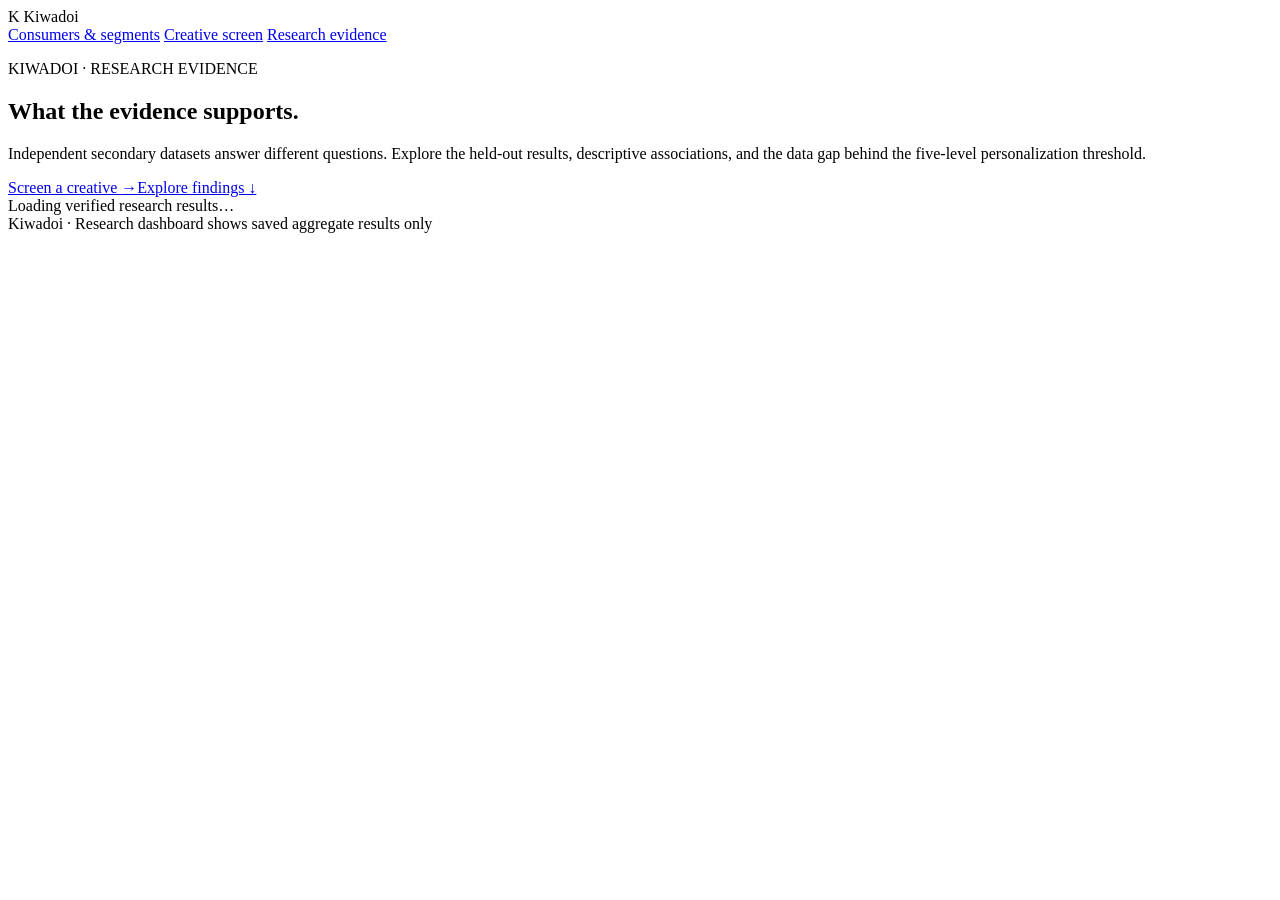
==== web/research.html @ 5182702b "Rebrand UI and simplify score guide" ====
<!doctype html>
<html lang="en">
<head>
  <meta charset="utf-8">
  <meta name="viewport" content="width=device-width, initial-scale=1">
  <meta name="color-scheme" content="light dark">
  <title>Kiwadoi · Research evidence</title>
  <link rel="stylesheet" href="/app.css">
  <script src="/research.js" defer></script>
</head>
<body>
  <div class="page-shell">
    <header class="site-header">
      <div class="brand" aria-label="Kiwadoi research evidence">
        <span class="brand-mark" aria-hidden="true">K</span>
        <span class="brand-name">Kiwadoi</span>
      </div>
      <nav class="header-nav" aria-label="Main navigation"><a class="header-link" href="/simulation">Consumers & segments</a>
        <a class="header-link" href="/">Creative screen</a>
        <a class="header-link current" href="/research" aria-current="page">Research evidence</a>
      </nav>
    </header>

    <main class="research-page">
      <section class="research-hero" aria-labelledby="research-title">
        <p class="eyebrow">KIWADOI · RESEARCH EVIDENCE</p>
        <h1 id="research-title">What the evidence supports.</h1>
        <p>Independent secondary datasets answer different questions. Explore the held-out results, descriptive associations, and the data gap behind the five-level personalization threshold.</p>
        <div class="hero-actions"><a class="primary-link" href="/">Screen a creative <span aria-hidden="true">→</span></a><a class="secondary-link" href="#engagement">Explore findings ↓</a></div>
      </section>

      <div id="dashboard-loading" class="dashboard-message" role="status">Loading verified research results…</div>
      <div id="dashboard-error" class="dashboard-message dashboard-error" role="alert" hidden></div>
      <div id="dashboard-content" hidden>
        <aside class="research-notice"><strong>Research and product use different evidence.</strong><span>The marketer screen uses visible text cues. It does not run the survey or Criteo models on an uploaded ad.</span></aside>
        <nav class="section-nav" aria-label="Research sections"><a href="#engagement">Engagement</a><a href="#intrusiveness">Intrusiveness</a><a href="#privacy">Privacy & trust</a><a href="#threshold">Threshold</a></nav>

        <section id="engagement" class="research-section" aria-labelledby="engagement-title">
          <div class="section-heading"><div><p class="eyebrow">01 · PREDICTIVE BENCHMARKS</p><h2 id="engagement-title">Engagement research</h2></div><span class="evidence-tag">Separate datasets</span></div>
          <p class="section-intro">These models predict recorded actions or visits. Neither dataset contains a direct intrusiveness response.</p>
          <div class="research-grid">
            <article class="research-card">
              <div class="card-heading"><span class="card-icon">U</span><div><h3>Original campaign events</h3><p>Click versus other recorded actions</p></div></div>
              <p class="card-source">Source: <code>results/baseline.json</code> · <a href="https://zenodo.org/records/15717451" target="_blank" rel="noopener noreferrer">Dataset record ↗</a></p>
              <p class="card-context"><strong id="upad-n">—</strong> user-disjoint holdout actions. This is conditional action classification, not click-through rate.</p>
              <table><caption>Held-out comparison</caption><thead><tr><th>Model</th><th>ROC-AUC</th><th>Brier ↓</th></tr></thead><tbody><tr><td>Constant</td><td id="upad-base-auc">—</td><td id="upad-base-brier">—</td></tr><tr><td>Logistic</td><td id="upad-model-auc">—</td><td id="upad-model-brier">—</td></tr></tbody></table>
              <p class="card-limit">No predictive gain over the constant baseline; no intrusion labels or assigned personalization levels.</p>
            </article>
            <article class="research-card">
              <div class="card-heading"><span class="card-icon">C</span><div><h3>Criteo uplift benchmark</h3><p>Binary ad treatment and visit outcome</p></div></div>
              <p class="card-source">Sources: <code>results/criteo_visit_uplift_v3.json</code> + validation v3 · <a href="https://huggingface.co/datasets/criteo/criteo-uplift" target="_blank" rel="noopener noreferrer">Dataset record ↗</a></p>
              <p class="card-context"><strong id="criteo-n">—</strong> exact-feature-vector-disjoint holdout rows; no user ID is available.</p>
              <table><caption>Held-out visit prediction</caption><thead><tr><th>Arm</th><th>Constant Brier ↓</th><th>Logistic Brier ↓</th></tr></thead><tbody><tr><td>Control</td><td id="criteo-c-base">—</td><td id="criteo-c-model">—</td></tr><tr><td>Treated</td><td id="criteo-t-base">—</td><td id="criteo-t-model">—</td></tr></tbody></table>
              <p class="metric-line">Uplift ranking gain <strong id="criteo-auuc">—</strong> <span id="criteo-ci"></span></p>
              <p class="card-limit">The gain interval spans zero. Binary treatment, anonymized features, and visits do not establish a five-level intrusion threshold.</p>
            </article>
          </div>
        </section>

        <section id="intrusiveness" class="research-section" aria-labelledby="intrusion-title">
          <div class="section-heading"><div><p class="eyebrow">02 · SURVEY RESEARCH</p><h2 id="intrusion-title">General-ad intrusiveness</h2></div><span class="evidence-tag experimental">Experimental</span></div>
          <p class="section-intro">These are respondent questionnaire ratings of ads in general. The two surveys differ in context, scale and predictors, and neither rates a creative uploaded to the app.</p>
          <div class="research-grid">
            <article class="research-card">
              <div class="card-heading"><span class="card-icon">R</span><div><h3>Romano–Han survey</h3><p>Six direct intrusion items · 1–7 scale</p></div></div>
              <p class="card-source">Sources: <code>results/survey_phase_v1.json</code>, v2 and v3 uncertainty · <a href="https://data.mendeley.com/datasets/zcp5httw5c/1" target="_blank" rel="noopener noreferrer">Dataset record ↗</a></p>
              <p class="card-context"><strong id="survey-n">—</strong> respondents; <span id="survey-test-n">—</span> held out. The holdout has been examined across phases.</p>
              <table><caption>Held-out mean absolute error (lower is better)</caption><thead><tr><th>Model</th><th>MAE ↓</th><th>High ratings predicted below 5</th></tr></thead><tbody><tr><td>Training-mean baseline</td><td id="survey-base">—</td><td>—</td></tr><tr><td>V1 ridge</td><td id="survey-v1">—</td><td id="survey-v1-high">—</td></tr><tr><td>V2 ridge</td><td id="survey-v2">—</td><td id="survey-v2-high">—</td></tr></tbody></table>
              <p class="metric-line">Privacy/intrusion Pearson <strong id="survey-overlap">—</strong></p>
              <p class="card-limit">V2's small average gain has an interval including zero. Same-wave privacy answers overlap with the target; V2 gives more false reassurance at the high boundary.</p>
            </article>
            <article class="research-card">
              <div class="card-heading"><span class="card-icon">I</span><div><h3>Independent web-ad survey</h3><p>General intrusion · −3 to +3 scale</p></div></div>
              <p class="card-source">Source: <code>results/ad_blockers_intrusion_v1.json</code> · <a href="https://data.mendeley.com/datasets/89nk3kp8tg/1" target="_blank" rel="noopener noreferrer">Dataset record ↗</a></p>
              <p class="card-context"><strong id="independent-n">—</strong> respondents; <span id="independent-test-n">—</span> held out.</p>
              <table><caption>Within-source held-out comparison</caption><thead><tr><th>Model</th><th>MAE ↓</th></tr></thead><tbody><tr><td>Training-mean baseline</td><td id="independent-base">—</td></tr><tr><td>Selected ridge</td><td id="independent-model">—</td></tr></tbody></table>
              <p class="metric-line">Negative-intrusion subgroup: <strong id="independent-negative">—</strong> MAE across <span id="independent-negative-n">—</span> people</p>
              <p class="card-limit">This is a separate benchmark, not an external validation of Romano–Han coefficients. Low-response errors remain large.</p>
            </article>
          </div>
          <div class="research-callout"><strong>Uncertainty matters</strong><span>V3's 90% two-sided interval covered <b id="interval-overall">—</b> held-out responses overall, but only <b id="interval-low">—</b> below-neutral responses. Its upper bound fell below 5 for <b id="interval-high">—</b> genuinely high-intrusion responses. This reused holdout is not a deployment guarantee.</span></div>
        </section>

        <section id="privacy" class="research-section" aria-labelledby="privacy-title">
          <div class="section-heading"><div><p class="eyebrow">03 · DESCRIPTIVE STUDIES</p><h2 id="privacy-title">Privacy, trust and perceived personalization</h2></div><span class="evidence-tag descriptive">Associations only</span></div>
          <p class="section-intro">The survey populations are unrelated. Correlations below describe responses within each source; they are not causal effects or ad-intrusion scores.</p>
          <div class="research-grid">
            <article class="research-card"><div class="card-heading"><span class="card-icon">V</span><div><h3>Vietnam online-market survey</h3><p>Privacy practices, trust and purchase intention</p></div></div><p class="card-source">Source: <code>results/vietnam_privacy_trust_v1.json</code> · <a href="https://data.mendeley.com/datasets/2x8xnfbsfd/2" target="_blank" rel="noopener noreferrer">Dataset record ↗</a></p><p class="feature-metric"><strong id="vietnam-rho">—</strong><span>Spearman rho: online trust / stated purchase intention</span></p><p class="card-context"><span id="vietnam-n">—</span> selected respondents; row-bootstrap interval <span id="vietnam-ci">—</span>.</p><p class="card-limit">No ad exposure or direct intrusion item. Screening questions select privacy-concerned online purchasers; do not generalize to all consumers.</p></article>
            <article class="research-card"><div class="card-heading"><span class="card-icon">G</span><div><h3>Gen Z personalized-ad survey</h3><p>Perceived tailoring, privacy and purchase reaction</p></div></div><p class="card-source">Source: <code>results/survey_phase_v1.json</code> · Gen Z audit · <a href="https://data.mendeley.com/datasets/czgx8b793m/1" target="_blank" rel="noopener noreferrer">Dataset record ↗</a></p><p class="feature-metric"><strong id="genz-rho">—</strong><span>Spearman rho: perceived personalization / privacy concern</span></p><p class="card-context"><span id="genz-n">—</span> self-report records. Personalization / purchase-reaction rho: <span id="genz-purchase">—</span>.</p><p class="card-limit">No assigned treatment or direct intrusion rating. Click/purchase code direction and some birth-year metadata require caution.</p></article>
          </div>
        </section>

        <section id="threshold" class="research-section" aria-labelledby="threshold-title">
          <div class="section-heading"><div><p class="eyebrow">04 · BROADER RESEARCH OBJECTIVE</p><h2 id="threshold-title">Five-level personalization threshold</h2></div><span id="threshold-badge" class="evidence-tag unsupported">Insufficient evidence</span></div>
          <p class="section-intro">The levels are a conceptual decision framework. The available secondary data do not measure valid engagement and direct intrusion responses at every level on the same exposure.</p>
          <ol id="level-list" class="level-list"></ol>
          <div class="research-callout threshold-callout"><strong>Current decision: <span id="threshold-value">—</span></strong><span id="threshold-reason">—</span><span>Needed for validation: direct intrusion labels, engagement outcomes, per-level exposure variation and held-out validation on compatible records. No level is recommended.</span></div>
        </section>
      </div>
    </main>
    <footer>Kiwadoi · Research dashboard shows saved aggregate results only</footer>
  </div>
</body>
</html>
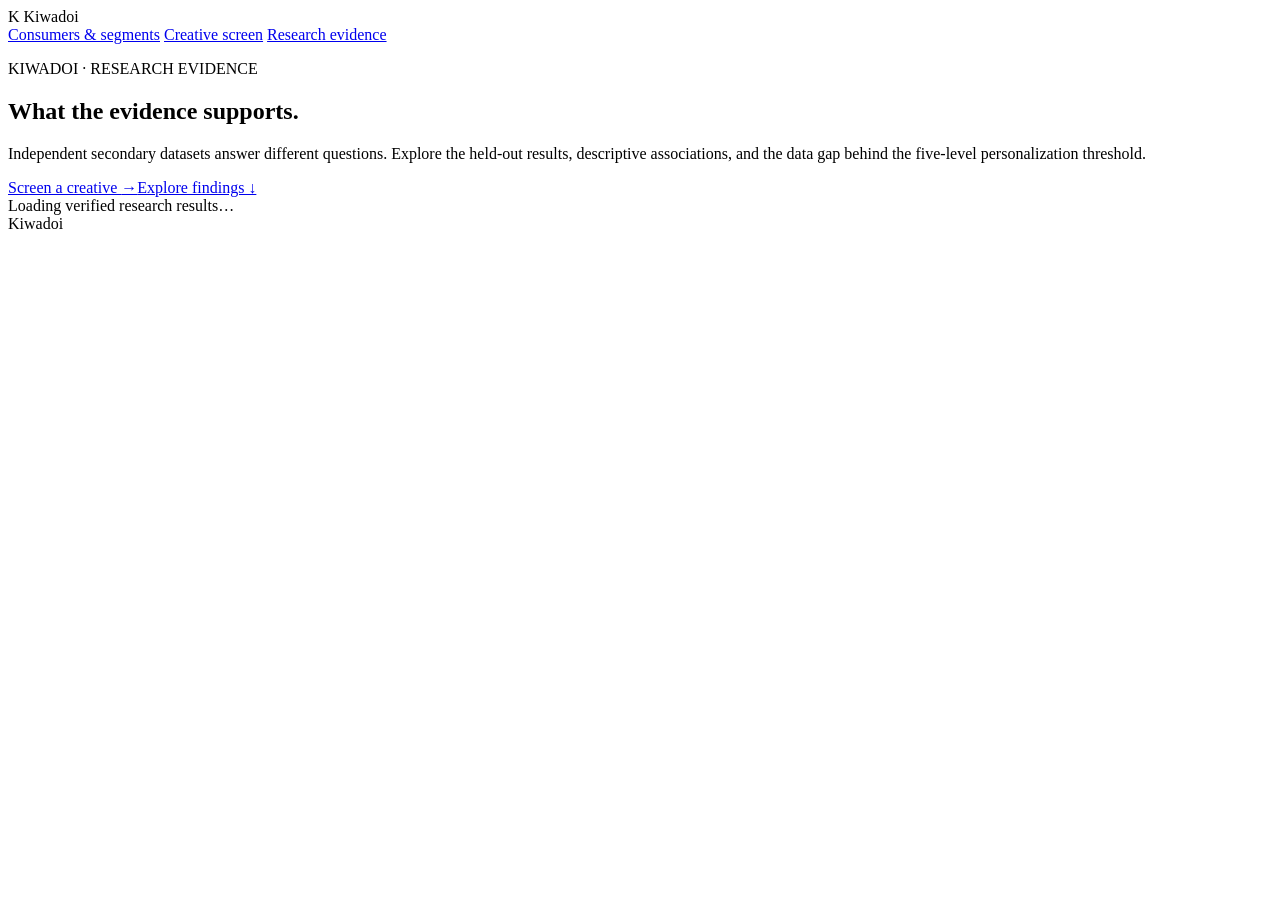
==== commit 794560ce: "Use Kiwadoi-only page footers" ====
--- a/web/research.html
+++ b/web/research.html
@@ -98,7 +98,7 @@
         </section>
       </div>
     </main>
-    <footer>Kiwadoi · Research dashboard shows saved aggregate results only</footer>
+    <footer>Kiwadoi</footer>
   </div>
 </body>
 </html>
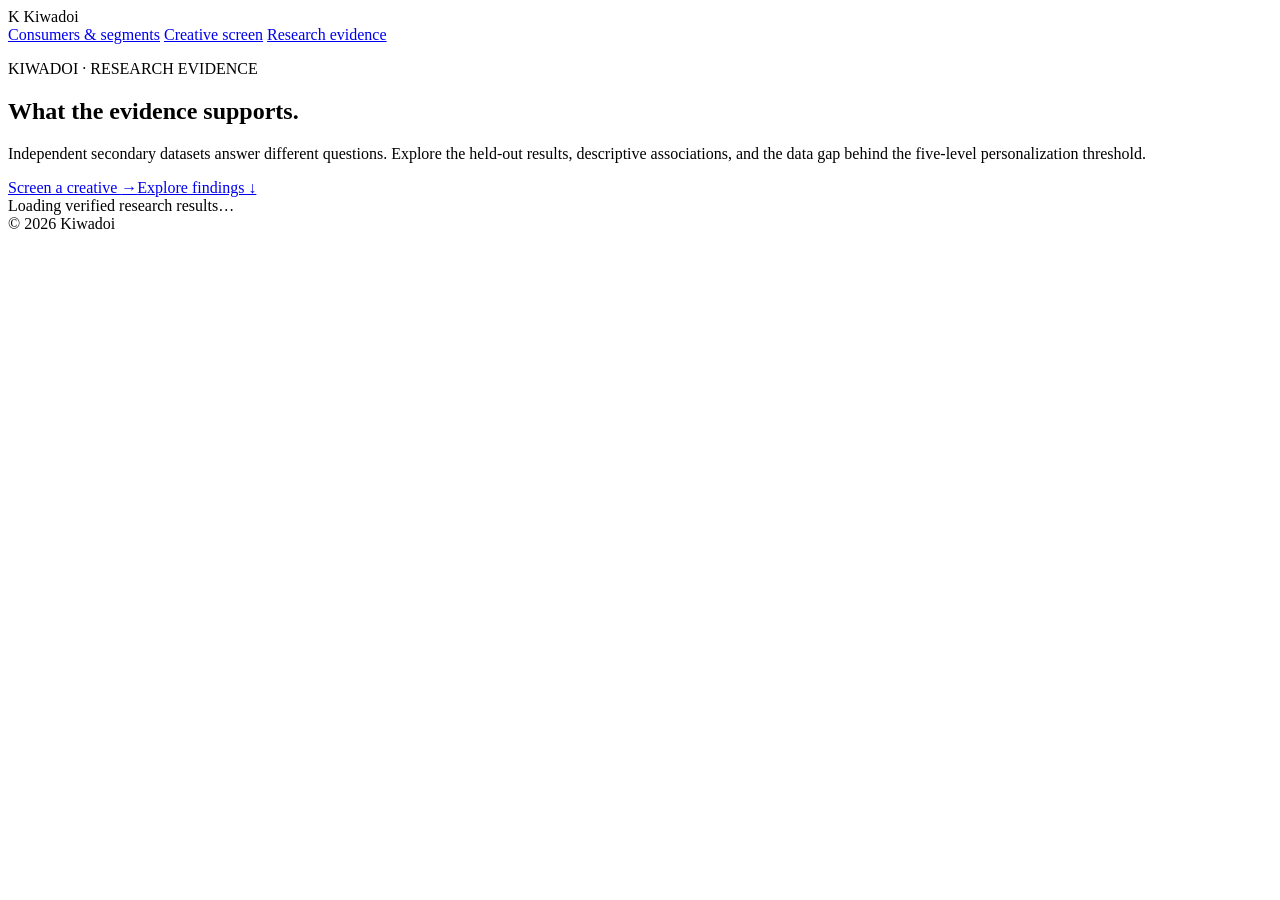
==== commit 751a6181: "Add Kiwadoi copyright footer" ====
--- a/web/research.html
+++ b/web/research.html
@@ -98,7 +98,7 @@
         </section>
       </div>
     </main>
-    <footer>Kiwadoi</footer>
+    <footer>© 2026 Kiwadoi</footer>
   </div>
 </body>
 </html>
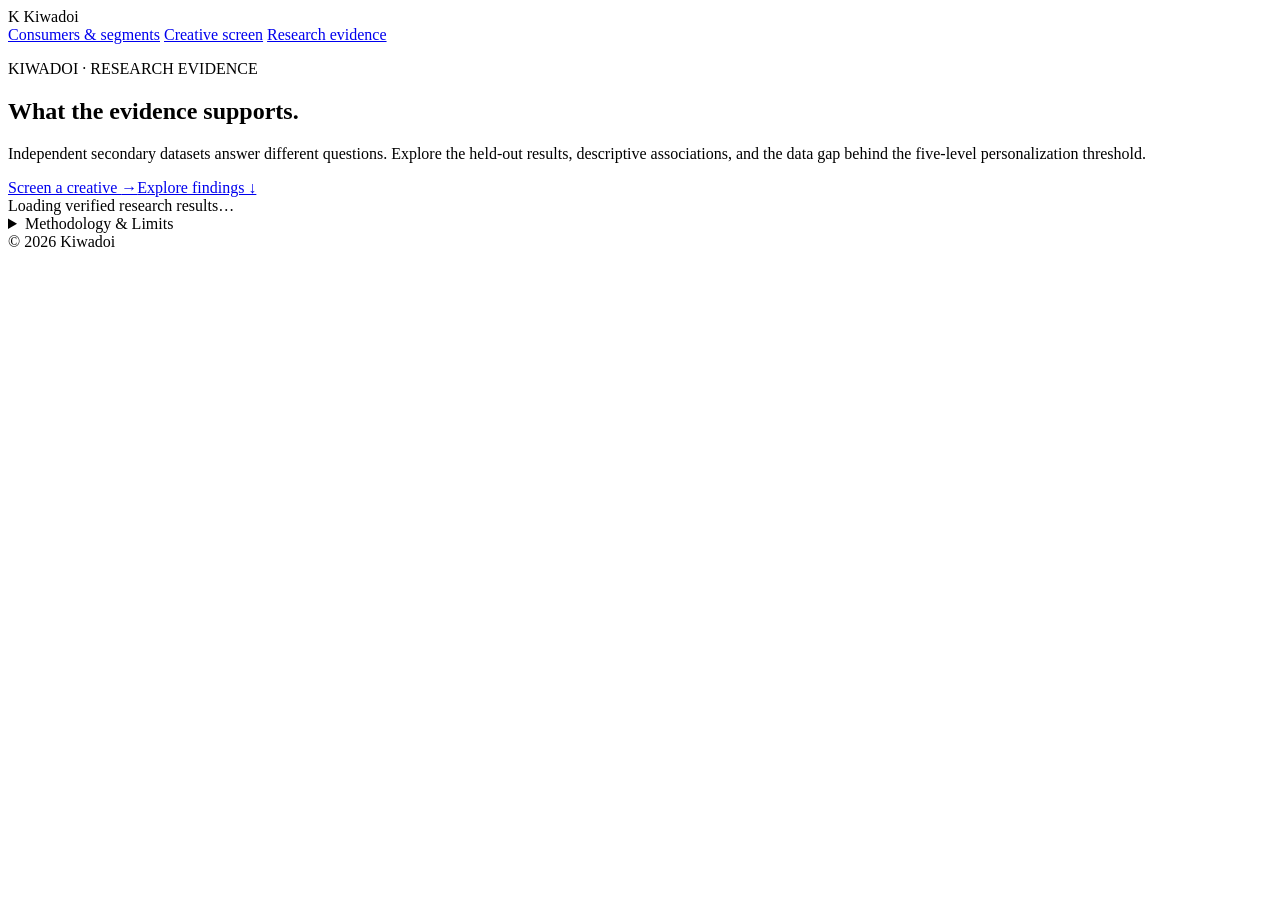
==== commit bf87de03: "Improve sample ad onboarding and methodology context" ====
--- a/web/research.html
+++ b/web/research.html
@@ -37,14 +37,15 @@
 
         <section id="engagement" class="research-section" aria-labelledby="engagement-title">
           <div class="section-heading"><div><p class="eyebrow">01 · PREDICTIVE BENCHMARKS</p><h2 id="engagement-title">Engagement research</h2></div><span class="evidence-tag">Separate datasets</span></div>
-          <p class="section-intro">These models predict recorded actions or visits. Neither dataset contains a direct intrusiveness response.</p>
+          <p class="section-intro">Two secondary datasets model recorded actions and visits.</p>
+          <p class="research-takeaway"><strong>What this means:</strong> The click/action and visit benchmarks do not contain direct intrusion labels, so they cannot validate how intrusive a personalized ad feels.</p>
           <div class="research-grid">
             <article class="research-card">
               <div class="card-heading"><span class="card-icon">U</span><div><h3>Original campaign events</h3><p>Click versus other recorded actions</p></div></div>
               <p class="card-source">Source: <code>results/baseline.json</code> · <a href="https://zenodo.org/records/15717451" target="_blank" rel="noopener noreferrer">Dataset record ↗</a></p>
               <p class="card-context"><strong id="upad-n">—</strong> user-disjoint holdout actions. This is conditional action classification, not click-through rate.</p>
               <table><caption>Held-out comparison</caption><thead><tr><th>Model</th><th>ROC-AUC</th><th>Brier ↓</th></tr></thead><tbody><tr><td>Constant</td><td id="upad-base-auc">—</td><td id="upad-base-brier">—</td></tr><tr><td>Logistic</td><td id="upad-model-auc">—</td><td id="upad-model-brier">—</td></tr></tbody></table>
-              <p class="card-limit">No predictive gain over the constant baseline; no intrusion labels or assigned personalization levels.</p>
+              <p class="card-limit">No gain over the constant baseline; the dataset has no intrusion labels.</p>
             </article>
             <article class="research-card">
               <div class="card-heading"><span class="card-icon">C</span><div><h3>Criteo uplift benchmark</h3><p>Binary ad treatment and visit outcome</p></div></div>
@@ -52,14 +53,15 @@
               <p class="card-context"><strong id="criteo-n">—</strong> exact-feature-vector-disjoint holdout rows; no user ID is available.</p>
               <table><caption>Held-out visit prediction</caption><thead><tr><th>Arm</th><th>Constant Brier ↓</th><th>Logistic Brier ↓</th></tr></thead><tbody><tr><td>Control</td><td id="criteo-c-base">—</td><td id="criteo-c-model">—</td></tr><tr><td>Treated</td><td id="criteo-t-base">—</td><td id="criteo-t-model">—</td></tr></tbody></table>
               <p class="metric-line">Uplift ranking gain <strong id="criteo-auuc">—</strong> <span id="criteo-ci"></span></p>
-              <p class="card-limit">The gain interval spans zero. Binary treatment, anonymized features, and visits do not establish a five-level intrusion threshold.</p>
+              <p class="card-limit">The gain interval spans zero; visits do not establish an intrusion threshold.</p>
             </article>
           </div>
         </section>
 
         <section id="intrusiveness" class="research-section" aria-labelledby="intrusion-title">
           <div class="section-heading"><div><p class="eyebrow">02 · SURVEY RESEARCH</p><h2 id="intrusion-title">General-ad intrusiveness</h2></div><span class="evidence-tag experimental">Experimental</span></div>
-          <p class="section-intro">These are respondent questionnaire ratings of ads in general. The two surveys differ in context, scale and predictors, and neither rates a creative uploaded to the app.</p>
+          <p class="section-intro">Two surveys report respondent ratings of general-ad intrusiveness.</p>
+          <p class="research-takeaway"><strong>What this means:</strong> These surveys measure reactions to ads in general, not the creative uploaded here; they support research context, not a prediction for an individual.</p>
           <div class="research-grid">
             <article class="research-card">
               <div class="card-heading"><span class="card-icon">R</span><div><h3>Romano–Han survey</h3><p>Six direct intrusion items · 1–7 scale</p></div></div>
@@ -67,7 +69,7 @@
               <p class="card-context"><strong id="survey-n">—</strong> respondents; <span id="survey-test-n">—</span> held out. The holdout has been examined across phases.</p>
               <table><caption>Held-out mean absolute error (lower is better)</caption><thead><tr><th>Model</th><th>MAE ↓</th><th>High ratings predicted below 5</th></tr></thead><tbody><tr><td>Training-mean baseline</td><td id="survey-base">—</td><td>—</td></tr><tr><td>V1 ridge</td><td id="survey-v1">—</td><td id="survey-v1-high">—</td></tr><tr><td>V2 ridge</td><td id="survey-v2">—</td><td id="survey-v2-high">—</td></tr></tbody></table>
               <p class="metric-line">Privacy/intrusion Pearson <strong id="survey-overlap">—</strong></p>
-              <p class="card-limit">V2's small average gain has an interval including zero. Same-wave privacy answers overlap with the target; V2 gives more false reassurance at the high boundary.</p>
+              <p class="card-limit">V2's small average gain is uncertain and gives more false reassurance at the high boundary.</p>
             </article>
             <article class="research-card">
               <div class="card-heading"><span class="card-icon">I</span><div><h3>Independent web-ad survey</h3><p>General intrusion · −3 to +3 scale</p></div></div>
@@ -75,7 +77,7 @@
               <p class="card-context"><strong id="independent-n">—</strong> respondents; <span id="independent-test-n">—</span> held out.</p>
               <table><caption>Within-source held-out comparison</caption><thead><tr><th>Model</th><th>MAE ↓</th></tr></thead><tbody><tr><td>Training-mean baseline</td><td id="independent-base">—</td></tr><tr><td>Selected ridge</td><td id="independent-model">—</td></tr></tbody></table>
               <p class="metric-line">Negative-intrusion subgroup: <strong id="independent-negative">—</strong> MAE across <span id="independent-negative-n">—</span> people</p>
-              <p class="card-limit">This is a separate benchmark, not an external validation of Romano–Han coefficients. Low-response errors remain large.</p>
+              <p class="card-limit">This separate benchmark does not validate Romano–Han coefficients; low-response errors remain large.</p>
             </article>
           </div>
           <div class="research-callout"><strong>Uncertainty matters</strong><span>V3's 90% two-sided interval covered <b id="interval-overall">—</b> held-out responses overall, but only <b id="interval-low">—</b> below-neutral responses. Its upper bound fell below 5 for <b id="interval-high">—</b> genuinely high-intrusion responses. This reused holdout is not a deployment guarantee.</span></div>
@@ -83,20 +85,32 @@
 
         <section id="privacy" class="research-section" aria-labelledby="privacy-title">
           <div class="section-heading"><div><p class="eyebrow">03 · DESCRIPTIVE STUDIES</p><h2 id="privacy-title">Privacy, trust and perceived personalization</h2></div><span class="evidence-tag descriptive">Associations only</span></div>
-          <p class="section-intro">The survey populations are unrelated. Correlations below describe responses within each source; they are not causal effects or ad-intrusion scores.</p>
+          <p class="section-intro">These separate surveys describe privacy, trust and perceived personalization.</p>
+          <p class="research-takeaway"><strong>What this means:</strong> These studies report associations within different survey samples. They do not establish causes or an ad-specific intrusion score.</p>
           <div class="research-grid">
-            <article class="research-card"><div class="card-heading"><span class="card-icon">V</span><div><h3>Vietnam online-market survey</h3><p>Privacy practices, trust and purchase intention</p></div></div><p class="card-source">Source: <code>results/vietnam_privacy_trust_v1.json</code> · <a href="https://data.mendeley.com/datasets/2x8xnfbsfd/2" target="_blank" rel="noopener noreferrer">Dataset record ↗</a></p><p class="feature-metric"><strong id="vietnam-rho">—</strong><span>Spearman rho: online trust / stated purchase intention</span></p><p class="card-context"><span id="vietnam-n">—</span> selected respondents; row-bootstrap interval <span id="vietnam-ci">—</span>.</p><p class="card-limit">No ad exposure or direct intrusion item. Screening questions select privacy-concerned online purchasers; do not generalize to all consumers.</p></article>
-            <article class="research-card"><div class="card-heading"><span class="card-icon">G</span><div><h3>Gen Z personalized-ad survey</h3><p>Perceived tailoring, privacy and purchase reaction</p></div></div><p class="card-source">Source: <code>results/survey_phase_v1.json</code> · Gen Z audit · <a href="https://data.mendeley.com/datasets/czgx8b793m/1" target="_blank" rel="noopener noreferrer">Dataset record ↗</a></p><p class="feature-metric"><strong id="genz-rho">—</strong><span>Spearman rho: perceived personalization / privacy concern</span></p><p class="card-context"><span id="genz-n">—</span> self-report records. Personalization / purchase-reaction rho: <span id="genz-purchase">—</span>.</p><p class="card-limit">No assigned treatment or direct intrusion rating. Click/purchase code direction and some birth-year metadata require caution.</p></article>
+            <article class="research-card"><div class="card-heading"><span class="card-icon">V</span><div><h3>Vietnam online-market survey</h3><p>Privacy practices, trust and purchase intention</p></div></div><p class="card-source">Source: <code>results/vietnam_privacy_trust_v1.json</code> · <a href="https://data.mendeley.com/datasets/2x8xnfbsfd/2" target="_blank" rel="noopener noreferrer">Dataset record ↗</a></p><p class="feature-metric"><strong id="vietnam-rho">—</strong><span>Spearman rho: online trust / stated purchase intention</span></p><p class="card-context"><span id="vietnam-n">—</span> selected respondents; row-bootstrap interval <span id="vietnam-ci">—</span>.</p><p class="card-limit">The selected sample reports no ad exposure or direct intrusion ratings.</p></article>
+            <article class="research-card"><div class="card-heading"><span class="card-icon">G</span><div><h3>Gen Z personalized-ad survey</h3><p>Perceived tailoring, privacy and purchase reaction</p></div></div><p class="card-source">Source: <code>results/survey_phase_v1.json</code> · Gen Z audit · <a href="https://data.mendeley.com/datasets/czgx8b793m/1" target="_blank" rel="noopener noreferrer">Dataset record ↗</a></p><p class="feature-metric"><strong id="genz-rho">—</strong><span>Spearman rho: perceived personalization / privacy concern</span></p><p class="card-context"><span id="genz-n">—</span> self-report records. Personalization / purchase-reaction rho: <span id="genz-purchase">—</span>.</p><p class="card-limit">No assigned treatment or direct intrusion rating; some metadata need cautious interpretation.</p></article>
           </div>
         </section>
 
         <section id="threshold" class="research-section" aria-labelledby="threshold-title">
           <div class="section-heading"><div><p class="eyebrow">04 · BROADER RESEARCH OBJECTIVE</p><h2 id="threshold-title">Five-level personalization threshold</h2></div><span id="threshold-badge" class="evidence-tag unsupported">Insufficient evidence</span></div>
           <p class="section-intro">The levels are a conceptual decision framework. The available secondary data do not measure valid engagement and direct intrusion responses at every level on the same exposure.</p>
+          <p class="research-takeaway"><strong>What this means:</strong> Available data do not measure direct intrusion and engagement across all five levels on the same exposure, so a validated threshold is not supported.</p>
           <ol id="level-list" class="level-list"></ol>
           <div class="research-callout threshold-callout"><strong>Current decision: <span id="threshold-value">—</span></strong><span id="threshold-reason">—</span><span>Needed for validation: direct intrusion labels, engagement outcomes, per-level exposure variation and held-out validation on compatible records. No level is recommended.</span></div>
         </section>
       </div>
+      <details id="methodology-limits" class="methodology-details">
+        <summary>Methodology &amp; Limits</summary>
+        <div>
+          <p><strong>What the linter does.</strong> It applies a fixed, rule-based rubric to visible copy, OCR text and user-provided targeting details to flag selected privacy and pressure cues. A score is a cue count, not a probability, measured reaction or validated consumer intrusiveness threshold.</p>
+          <p><strong>What the benchmarks mean.</strong> Survey results summarize separate research cohorts and general-ad responses. They provide context for similar cues; they do not represent this campaign's audience, rate an uploaded creative or predict an individual's reaction. The engagement datasets measure recorded actions or visits, not intrusiveness.</p>
+          <p><strong>What the image check covers.</strong> OCR reads printed text. It does not assess image layout, visual salience or whether an ad obstructs page content.</p>
+          <p><strong>What the planner calculates.</strong> Budget and break-even figures are arithmetic from the values entered. They are scenarios, not predicted uplift, sales or return on investment. Review permissions and eligibility independently before launch.</p>
+          <p><strong>Evidence limits.</strong> The datasets use different samples, measures and scales; the available data do not validate a five-level personalization threshold. Refer to each source and result above before drawing conclusions.</p>
+        </div>
+      </details>
     </main>
     <footer>© 2026 Kiwadoi</footer>
   </div>
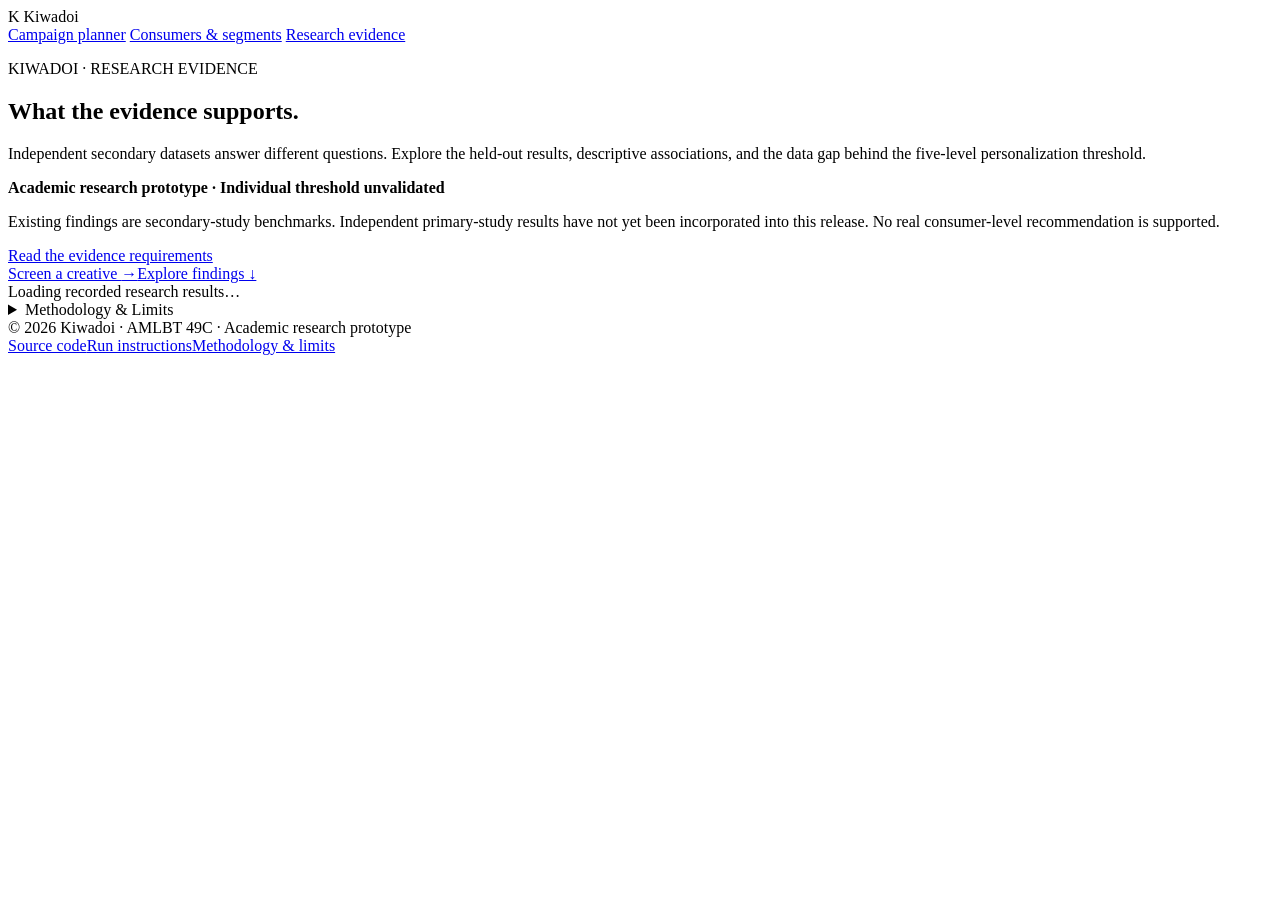
==== commit 89a9037c: "Make evidence abstention and synthetic scope prominent across Kiwadoi" ====
--- a/web/research.html
+++ b/web/research.html
@@ -15,8 +15,8 @@
         <span class="brand-mark" aria-hidden="true">K</span>
         <span class="brand-name">Kiwadoi</span>
       </div>
-      <nav class="header-nav" aria-label="Main navigation"><a class="header-link" href="/simulation">Consumers & segments</a>
-        <a class="header-link" href="/">Creative screen</a>
+      <nav class="header-nav" aria-label="Main navigation"><a class="header-link" href="/">Campaign planner</a>
+        <a class="header-link" href="/simulation">Consumers &amp; segments</a>
         <a class="header-link current" href="/research" aria-current="page">Research evidence</a>
       </nav>
     </header>
@@ -26,10 +26,11 @@
         <p class="eyebrow">KIWADOI · RESEARCH EVIDENCE</p>
         <h1 id="research-title">What the evidence supports.</h1>
         <p>Independent secondary datasets answer different questions. Explore the held-out results, descriptive associations, and the data gap behind the five-level personalization threshold.</p>
+        <aside class="evidence-status" aria-label="Research status"><strong>Academic research prototype · Individual threshold unvalidated</strong><p>Existing findings are secondary-study benchmarks. Independent primary-study results have not yet been incorporated into this release. No real consumer-level recommendation is supported.</p><a href="#threshold">Read the evidence requirements</a></aside>
         <div class="hero-actions"><a class="primary-link" href="/">Screen a creative <span aria-hidden="true">→</span></a><a class="secondary-link" href="#engagement">Explore findings ↓</a></div>
       </section>
 
-      <div id="dashboard-loading" class="dashboard-message" role="status">Loading verified research results…</div>
+      <div id="dashboard-loading" class="dashboard-message" role="status">Loading recorded research results…</div>
       <div id="dashboard-error" class="dashboard-message dashboard-error" role="alert" hidden></div>
       <div id="dashboard-content" hidden>
         <aside class="research-notice"><strong>Research and product use different evidence.</strong><span>The marketer screen uses visible text cues. It does not run the survey or Criteo models on an uploaded ad.</span></aside>
@@ -112,7 +113,7 @@
         </div>
       </details>
     </main>
-    <footer>© 2026 Kiwadoi</footer>
+    <footer><span>© 2026 Kiwadoi · AMLBT 49C · Academic research prototype</span><nav class="footer-links" aria-label="Project resources"><a href="https://github.com/harisankar-work/personalised-threshold">Source code</a><a href="https://github.com/harisankar-work/personalised-threshold/blob/main/README.md">Run instructions</a><a href="/research#methodology-limits">Methodology &amp; limits</a></nav></footer>
   </div>
 </body>
 </html>
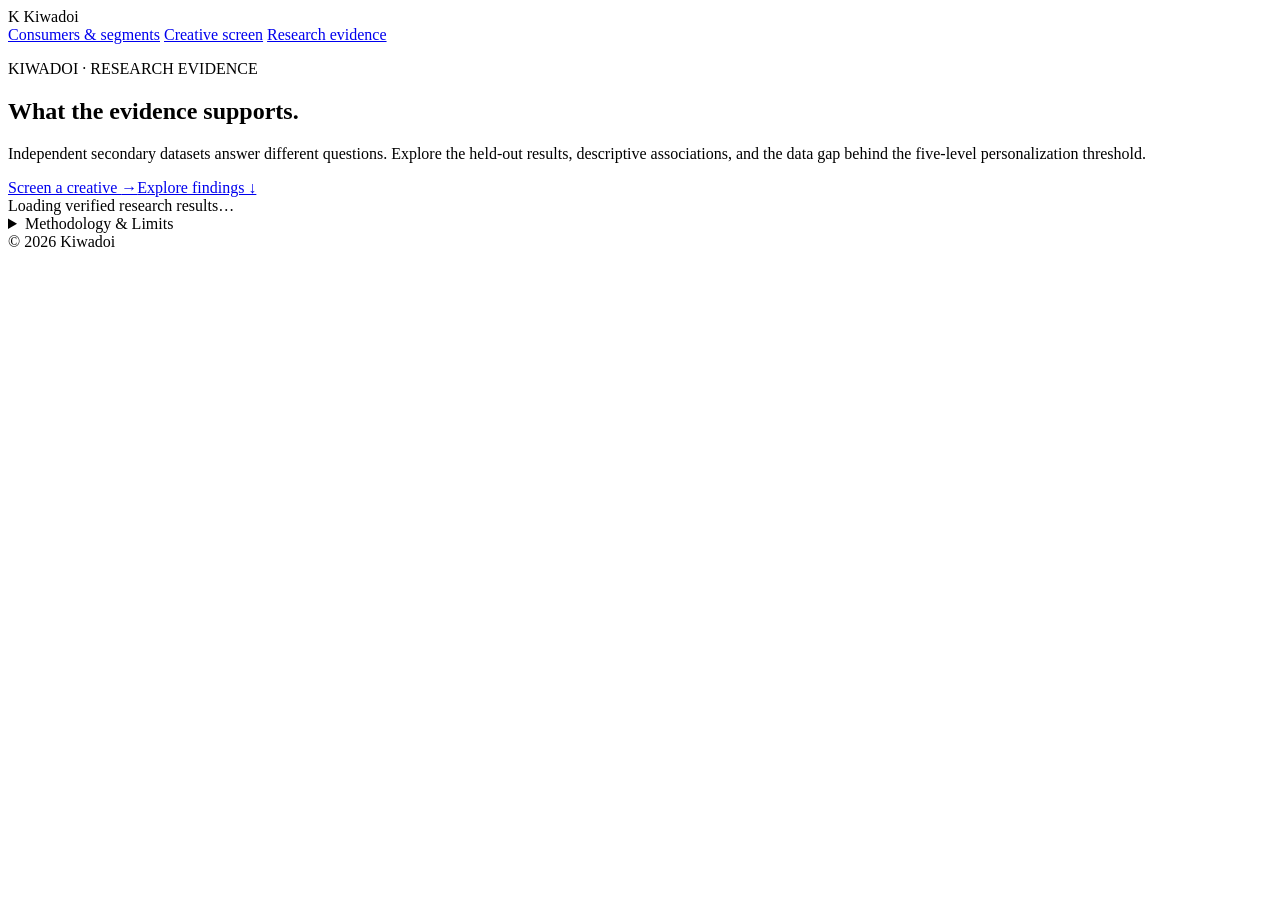
==== commit f0f3ed72: "Use survey-derived estimates in the L0–L4 comparison" ====
--- a/web/research.html
+++ b/web/research.html
@@ -15,8 +15,8 @@
         <span class="brand-mark" aria-hidden="true">K</span>
         <span class="brand-name">Kiwadoi</span>
       </div>
-      <nav class="header-nav" aria-label="Main navigation"><a class="header-link" href="/">Campaign planner</a>
-        <a class="header-link" href="/simulation">Consumers &amp; segments</a>
+      <nav class="header-nav" aria-label="Main navigation"><a class="header-link" href="/simulation">Consumers & segments</a>
+        <a class="header-link" href="/">Creative screen</a>
         <a class="header-link current" href="/research" aria-current="page">Research evidence</a>
       </nav>
     </header>
@@ -26,13 +26,23 @@
         <p class="eyebrow">KIWADOI · RESEARCH EVIDENCE</p>
         <h1 id="research-title">What the evidence supports.</h1>
         <p>Independent secondary datasets answer different questions. Explore the held-out results, descriptive associations, and the data gap behind the five-level personalization threshold.</p>
-        <aside class="evidence-status" aria-label="Research status"><strong>Academic research prototype · Individual threshold unvalidated</strong><p>Existing findings are secondary-study benchmarks. Independent primary-study results have not yet been incorporated into this release. No real consumer-level recommendation is supported.</p><a href="#threshold">Read the evidence requirements</a></aside>
         <div class="hero-actions"><a class="primary-link" href="/">Screen a creative <span aria-hidden="true">→</span></a><a class="secondary-link" href="#engagement">Explore findings ↓</a></div>
       </section>
 
-      <div id="dashboard-loading" class="dashboard-message" role="status">Loading recorded research results…</div>
+      <div id="dashboard-loading" class="dashboard-message" role="status">Loading verified research results…</div>
       <div id="dashboard-error" class="dashboard-message dashboard-error" role="alert" hidden></div>
       <div id="dashboard-content" hidden>
+<section id="primary287-panel" aria-labelledby="primary287-title" hidden>
+            <h2 id="primary287-title">Observed survey ratings by ad level</h2>
+            <p id="primary287-scope"></p>
+            <p>Each respondent rated one ad. Creative families differ across levels. The means summarize observed ratings on a 1–7 scale.</p>
+            <div class="table-scroll" role="region" aria-label="Observed survey ratings" tabindex="0">
+              <table>
+                <thead><tr><th scope="col">Level</th><th scope="col">Exposures</th><th scope="col">Intrusion</th><th scope="col">Discomfort</th><th scope="col">Relevance</th></tr></thead>
+                <tbody id="primary287-rows"></tbody>
+              </table>
+            </div>
+          </section>
         <aside class="research-notice"><strong>Research and product use different evidence.</strong><span>The marketer screen uses visible text cues. It does not run the survey or Criteo models on an uploaded ad.</span></aside>
         <nav class="section-nav" aria-label="Research sections"><a href="#engagement">Engagement</a><a href="#intrusiveness">Intrusiveness</a><a href="#privacy">Privacy & trust</a><a href="#threshold">Threshold</a></nav>
 
@@ -113,7 +123,7 @@
         </div>
       </details>
     </main>
-    <footer><span>© 2026 Kiwadoi · AMLBT 49C · Academic research prototype</span><nav class="footer-links" aria-label="Project resources"><a href="https://github.com/harisankar-work/personalised-threshold">Source code</a><a href="https://github.com/harisankar-work/personalised-threshold/blob/main/README.md">Run instructions</a><a href="/research#methodology-limits">Methodology &amp; limits</a></nav></footer>
+    <footer>© 2026 Kiwadoi</footer>
   </div>
 </body>
 </html>
